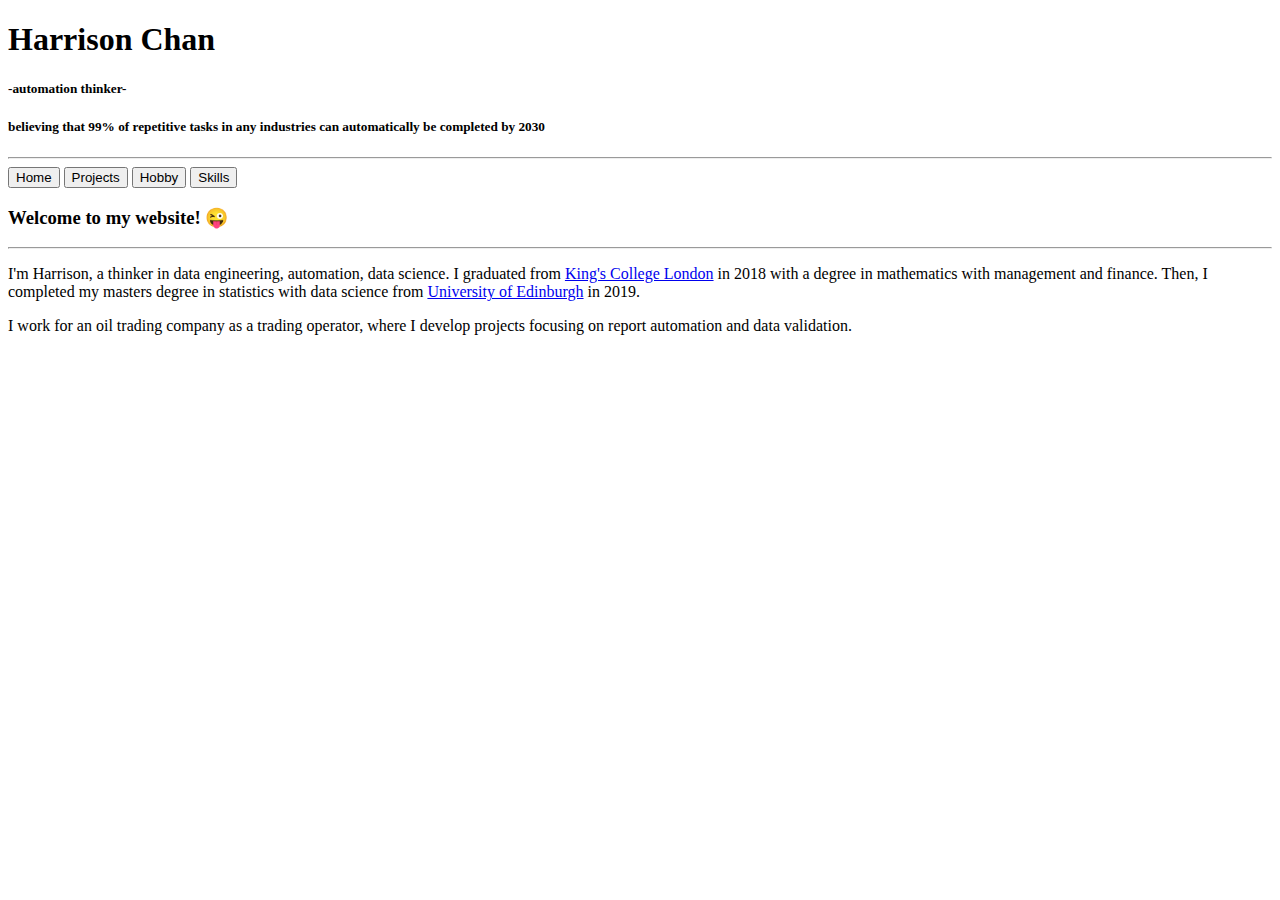
==== index.html @ 47196a33 "Update index.html" ====
<!DOCTYPE html>

<html lang="en">
    <head>
        <script>

            if (localStorage.getItem("time") == null) {

                localStorage.setItem("time", 5);
                
             }


            // Set heading to the current value inside local storage
            T = localStorage.getItem('time');
            var audio = new Audio('music1.mp3');
            audio.id = "music1";
            audio.currentTime = T;
            audio.loop = true;
            audio.play();
             /*alert(T);*/

            /*function play() {
            var audio = new Audio('music1.mp3');
            audio.id = "music1";
            audio.currentTime = T;
            audio.play();
            }*/










            function checkSongTime(){
            // code to check the current time of the song and to display it
                var audio = new Audio('music1.mp3');
                localStorage.setItem("time", audio.currentTime);


            }



            var time = 1;

            var interval = setInterval(function() {
                if (time <= audio.duration) {
                    time++;
                localStorage.setItem("time", audio.currentTime);
                /*alert(localStorage.getItem('time'));*/
                }

            }, 1);


            /*while (true){

                localStorage.setItem("time", audio.currentTime);
                console.log(localStorage.getItem('time'));
            }*/





        </script>

        <meta name="viewport" content="width=device-width">
        <link rel="stylesheet" href="https://cdn.jsdelivr.net/npm/bootstrap@4.5.3/dist/css/bootstrap.min.css" integrity="sha384-TX8t27EcRE3e/ihU7zmQxVncDAy5uIKz4rEkgIXeMed4M0jlfIDPvg6uqKI2xXr2" crossorigin="anonymous">
        <script src="https://code.jquery.com/jquery-3.5.1.slim.min.js" integrity="sha384-DfXdz2htPH0lsSSs5nCTpuj/zy4C+OGpamoFVy38MVBnE+IbbVYUew+OrCXaRkfj" crossorigin="anonymous"></script>
        <script src="https://cdn.jsdelivr.net/npm/bootstrap@4.5.3/dist/js/bootstrap.bundle.min.js" integrity="sha384-ho+j7jyWK8fNQe+A12Hb8AhRq26LrZ/JpcUGGOn+Y7RsweNrtN/tE3MoK7ZeZDyx" crossorigin="anonymous"></script>
        <link href="styles.css" rel="stylesheet">
        <title>My Webpage</title>
    </head>



    <body>
        <div class="jumbotron">
            <h1>Harrison Chan</h1>
            <h5>-automation thinker-</h5>
            <h5>believing that 99% of repetitive tasks in any industries can automatically be completed by 2030</h5>
            <hr>
        </div>

        <div class="buttons">
        <button onclick="document.location='index.html'" id="Home">Home</button>
        <button onclick="document.location='projects.html'" id="Projects">Projects</button>
        <button onclick="document.location='Hobby.html'" id="Hobby">Hobby</button>
        <button onclick="document.location='Skills.html'" id="Skills">Skills</button>
        </div>



        <!--<audio id="track" src="music1.mp3"
            ontimeupdate="document.getElementById('tracktime').innerHTML = Math.floor(this.currentTime) + ' / ' + Math.floor(this.duration);">
            <p>Your browser does not support the audio element</p>
        </audio>
        <span id="tracktime">0 / 0</span>
        <button onclick="document.getElementById('track').play();">Play</button>-->


        <div class="container">

            <div class="section">
                <h3><b>Welcome to my website! &#128540;</b></h3>
                <hr>

                <p>I'm Harrison, a thinker in data engineering, automation, data science. I graduated from <a href="https://www.kcl.ac.uk/" id="kcl">King's College London</a> in 2018 with a degree in mathematics with management and finance. Then, I completed my masters degree in statistics with data science from <a href="https://www.ed.ac.uk/" id="ed">University of Edinburgh</a> in 2019.<p>

                 <p>I work for an oil trading company as a trading operator, where I develop projects focusing on report automation and data validation.<p>
            </div>
        </div>


    </body>
</html>
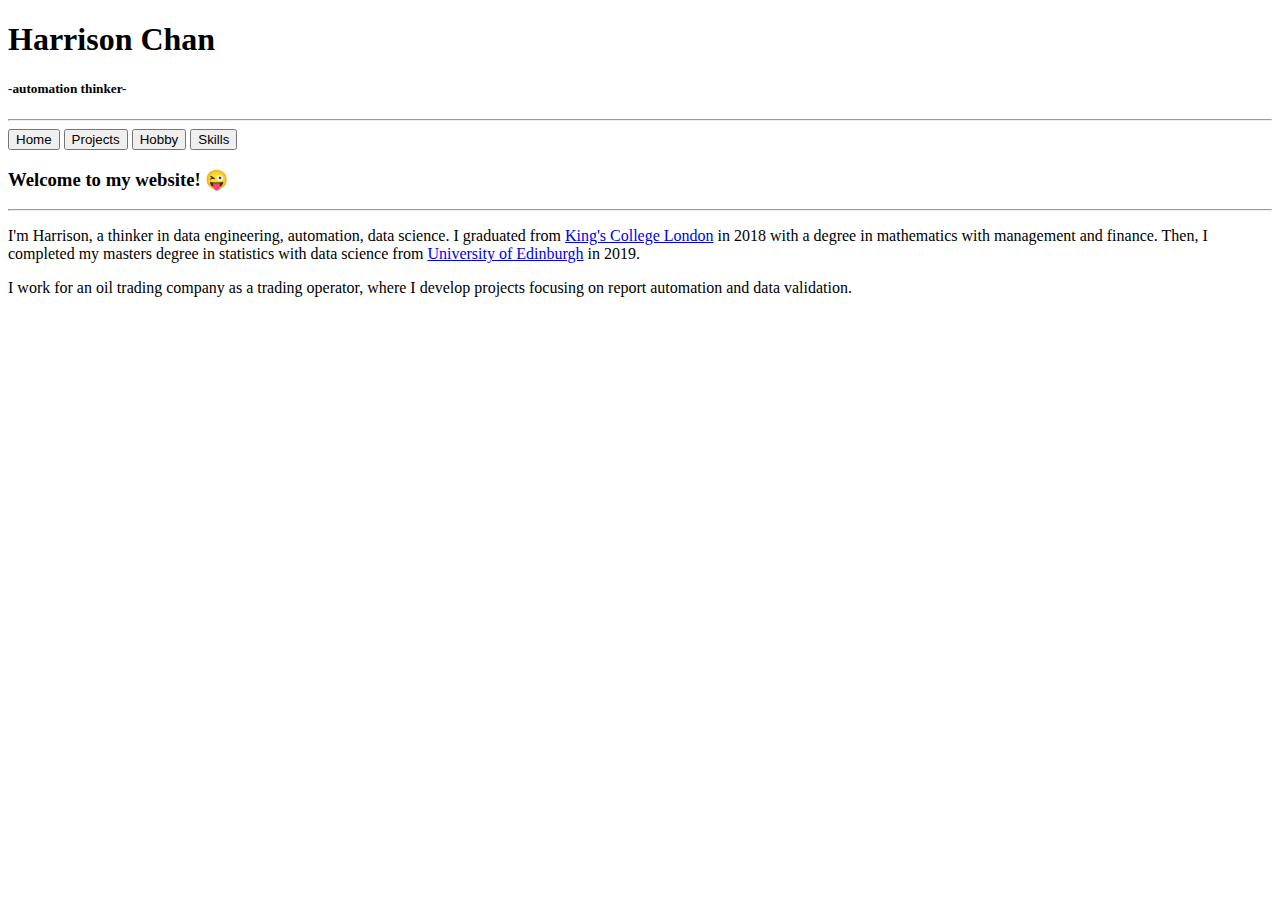
==== commit 34b00e25: "Update index.html" ====
--- a/index.html
+++ b/index.html
@@ -4,28 +4,43 @@
     <head>
         <script>
 
-            if (localStorage.getItem("time") == null) {
-
-                localStorage.setItem("time", 5);
-                
-             }
+            var audio = new Audio('music1.mp3');
+            audio.id = "music1";
 
 
-            // Set heading to the current value inside local storage
-            T = localStorage.getItem('time');
-            var audio = new Audio('music1.mp3');
-            audio.id = "music1";
-            audio.currentTime = T;
-            audio.loop = true;
-            audio.play();
-             /*alert(T);*/
-
+            
+            
+            if (localStorage.getItem("time") == null) {
+                /*document.addEventListener('click', audioPlay);
+                function audioPlay() {
+                    document.getElementById("music1").play();
+                    document.removeEventListener('click', audioPlay); 
+                }  */
+               audio.currentTime = 0;
+               audio.play();                
+            } else {
+                // Set heading to the current value inside local storage
+                T = localStorage.getItem("time");
+                audio.currentTime = T;
+                audio.loop = true;
+                audio.play();
+                 /*alert(T);*/
+            }
             /*function play() {
             var audio = new Audio('music1.mp3');
             audio.id = "music1";
             audio.currentTime = T;
             audio.play();
             }*/
+            
+            /*var time = 0;*/
+
+            var interval = setInterval(function() {
+                /*if (time <= audio.duration) {
+                alert(localStorage.getItem('time'));
+                }*/
+                localStorage.setItem("time", audio.currentTime);
+            }, 1);
 
 
 
@@ -36,26 +51,9 @@
 
 
 
-            function checkSongTime(){
-            // code to check the current time of the song and to display it
-                var audio = new Audio('music1.mp3');
-                localStorage.setItem("time", audio.currentTime);
-
-
-            }
 
 
 
-            var time = 1;
-
-            var interval = setInterval(function() {
-                if (time <= audio.duration) {
-                    time++;
-                localStorage.setItem("time", audio.currentTime);
-                /*alert(localStorage.getItem('time'));*/
-                }
-
-            }, 1);
 
 
             /*while (true){
@@ -81,10 +79,11 @@
 
 
     <body>
+
+        
         <div class="jumbotron">
             <h1>Harrison Chan</h1>
             <h5>-automation thinker-</h5>
-            <h5>believing that 99% of repetitive tasks in any industries can automatically be completed by 2030</h5>
             <hr>
         </div>
 
